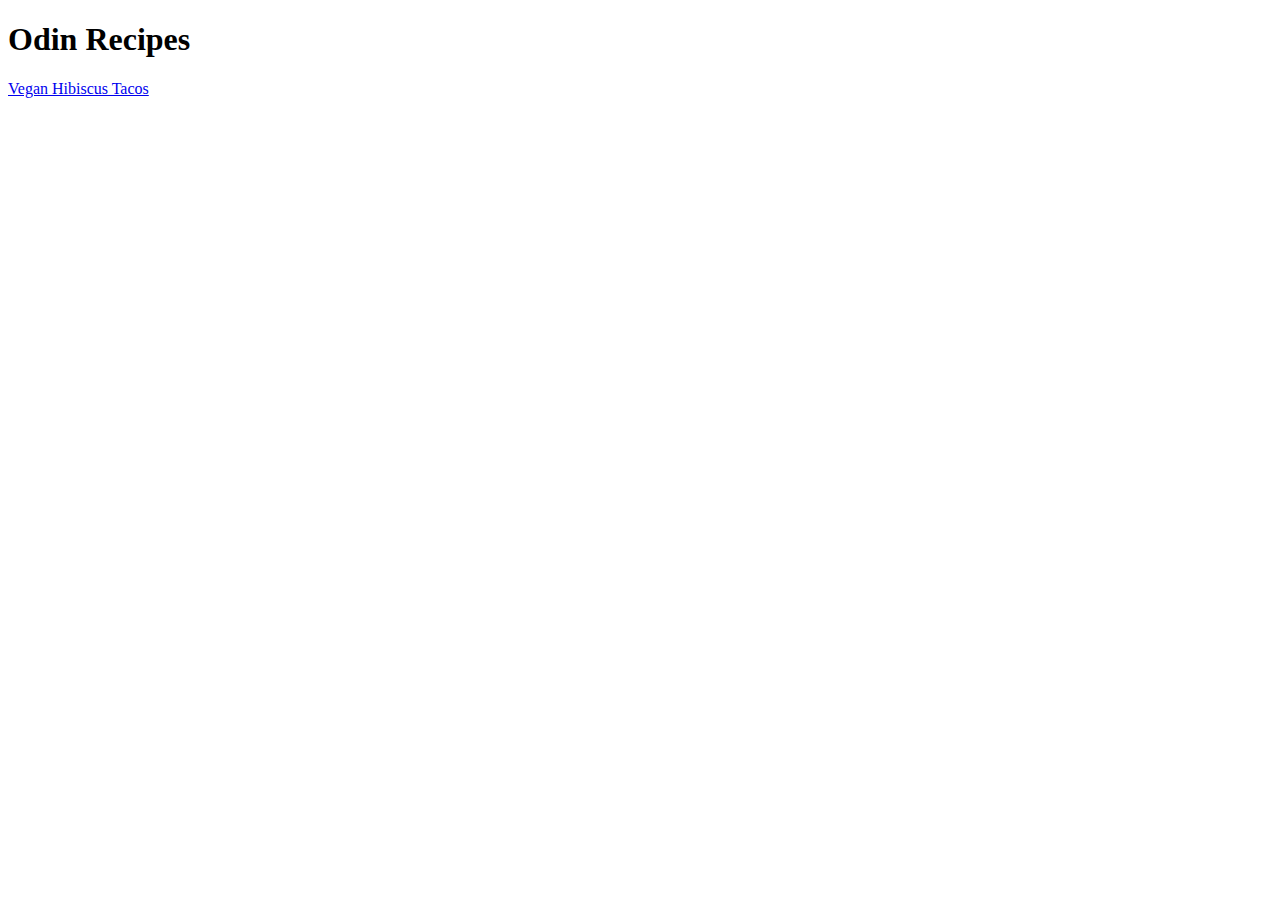
==== index.html @ 6f4f3e96 "Create and link main index and first recipe pages" ====
<!DOCTYPE html>
<html lang="en">
    
    <head>
        <meta charset="utf-8">
        <title>TOP Recipes </title>
    </head>

    <body>
        <h1>Odin Recipes</h1>
        <a href="./recipes/vegantacos.html">Vegan Hibiscus Tacos</a>
    </body>
</html>
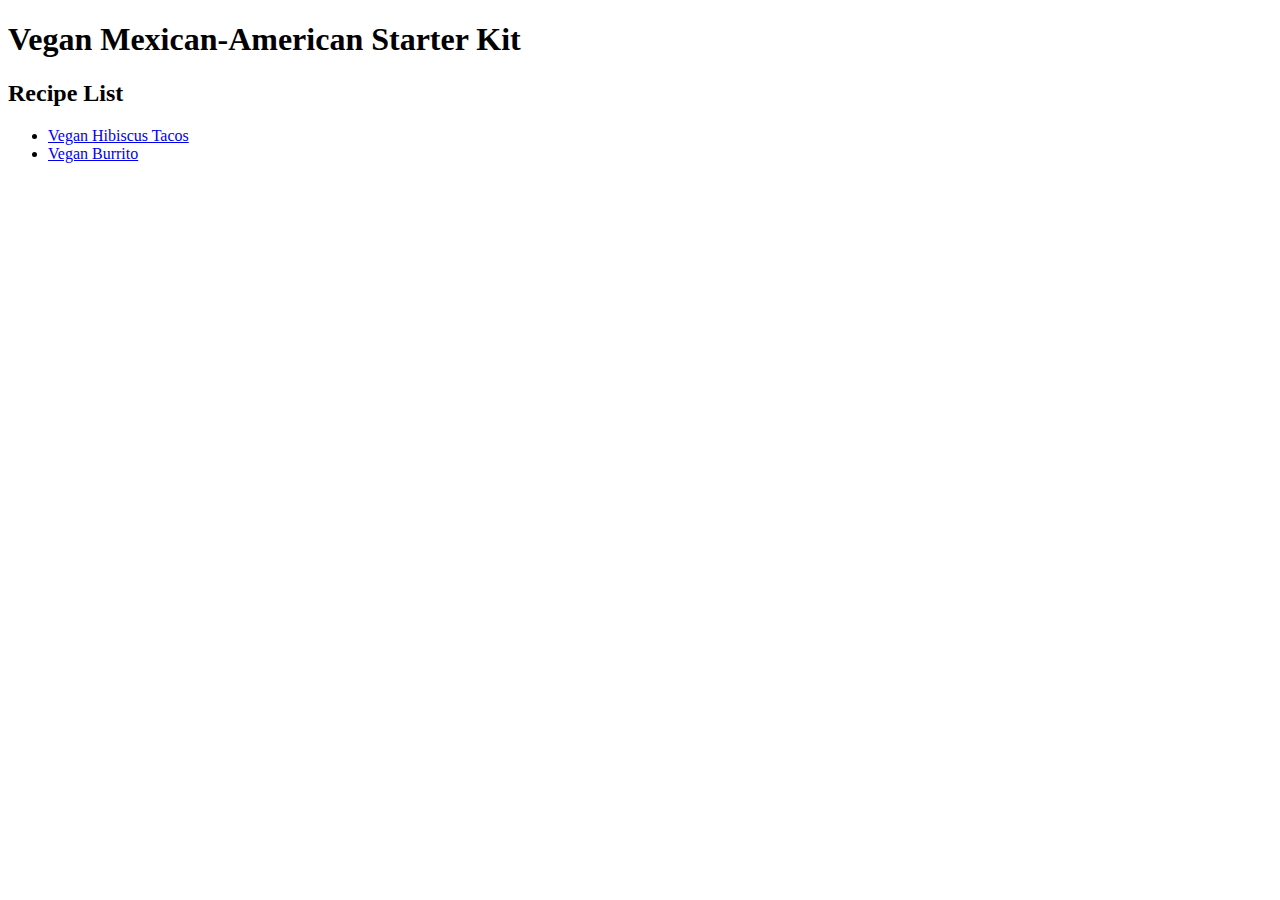
==== commit c4d2da7b: "Build second recipe page and edit index and taco recipe pages" ====
--- a/index.html
+++ b/index.html
@@ -7,7 +7,11 @@
     </head>
 
     <body>
-        <h1>Odin Recipes</h1>
-        <a href="./recipes/vegantacos.html">Vegan Hibiscus Tacos</a>
+        <h1>Vegan Mexican-American Starter Kit</h1>
+        <h2>Recipe List</h2>
+            <ul>
+                <li><a href="./recipes/vegantacos.html">Vegan Hibiscus Tacos</a></li>
+                <li><a href="./recipes/veganburritos.html">Vegan Burrito</a></li>
+            </ul>
     </body>
 </html>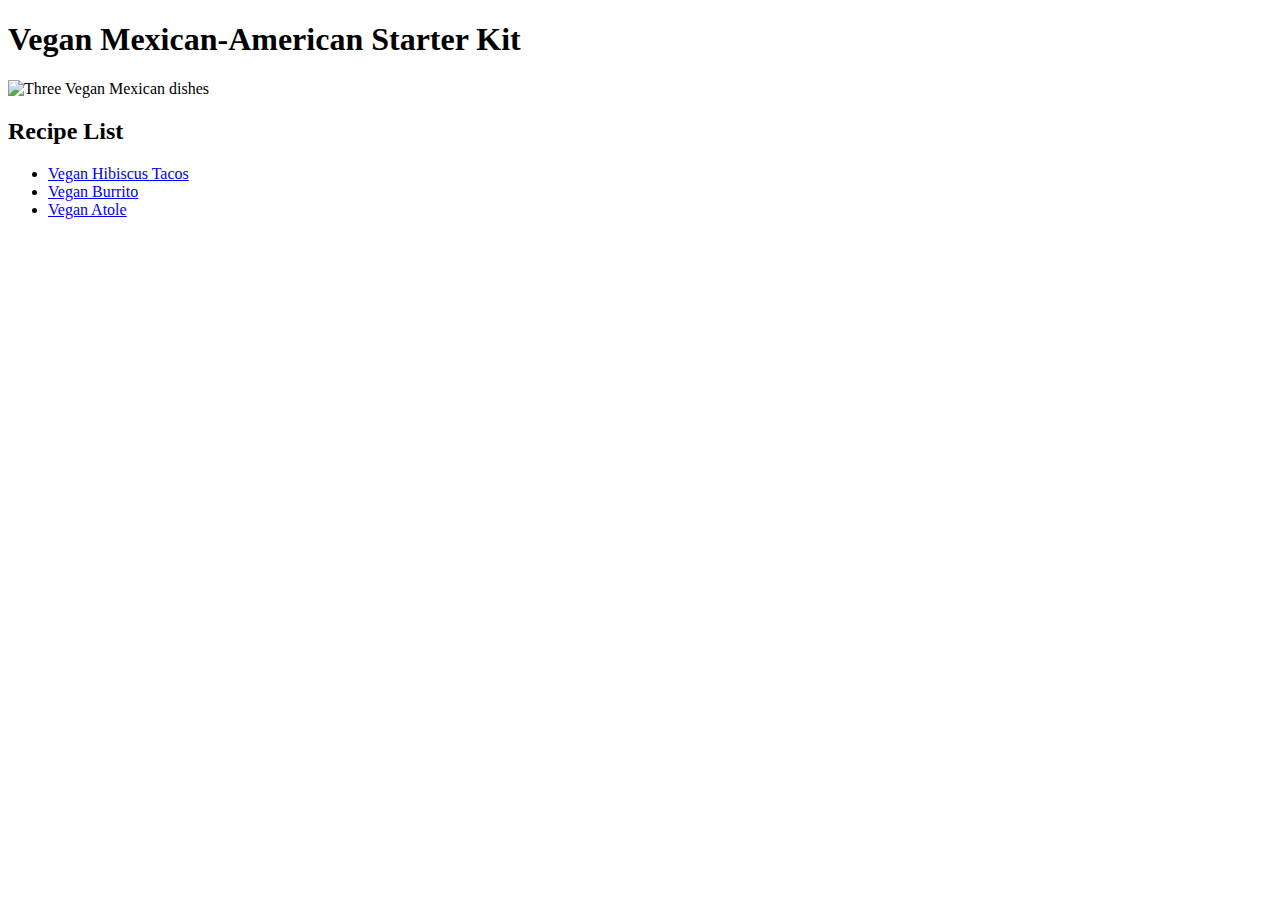
==== commit 20193b62: "Build final recipe page and modify index page" ====
--- a/index.html
+++ b/index.html
@@ -8,10 +8,13 @@
 
     <body>
         <h1>Vegan Mexican-American Starter Kit</h1>
+        <img src="https://ca-times.brightspotcdn.com/dims4/default/be664d2/2147483647/strip/true/crop/3000x2000+0+0/resize/840x560!/format/webp/quality/90/?url=https%3A%2F%2Fcalifornia-times-brightspot.s3.amazonaws.com%2F07%2Fe5%2F815bf9b44b7e81a060c5191f8cab%2Fla-fo-mexican-vegan-los-angeles-escarcega-lede.jpg"
+        alt="Three Vegan Mexican dishes">
         <h2>Recipe List</h2>
             <ul>
                 <li><a href="./recipes/vegantacos.html">Vegan Hibiscus Tacos</a></li>
                 <li><a href="./recipes/veganburritos.html">Vegan Burrito</a></li>
+                <li><a href="./recipes/vegandrink.html">Vegan Atole</a></li>
             </ul>
     </body>
 </html>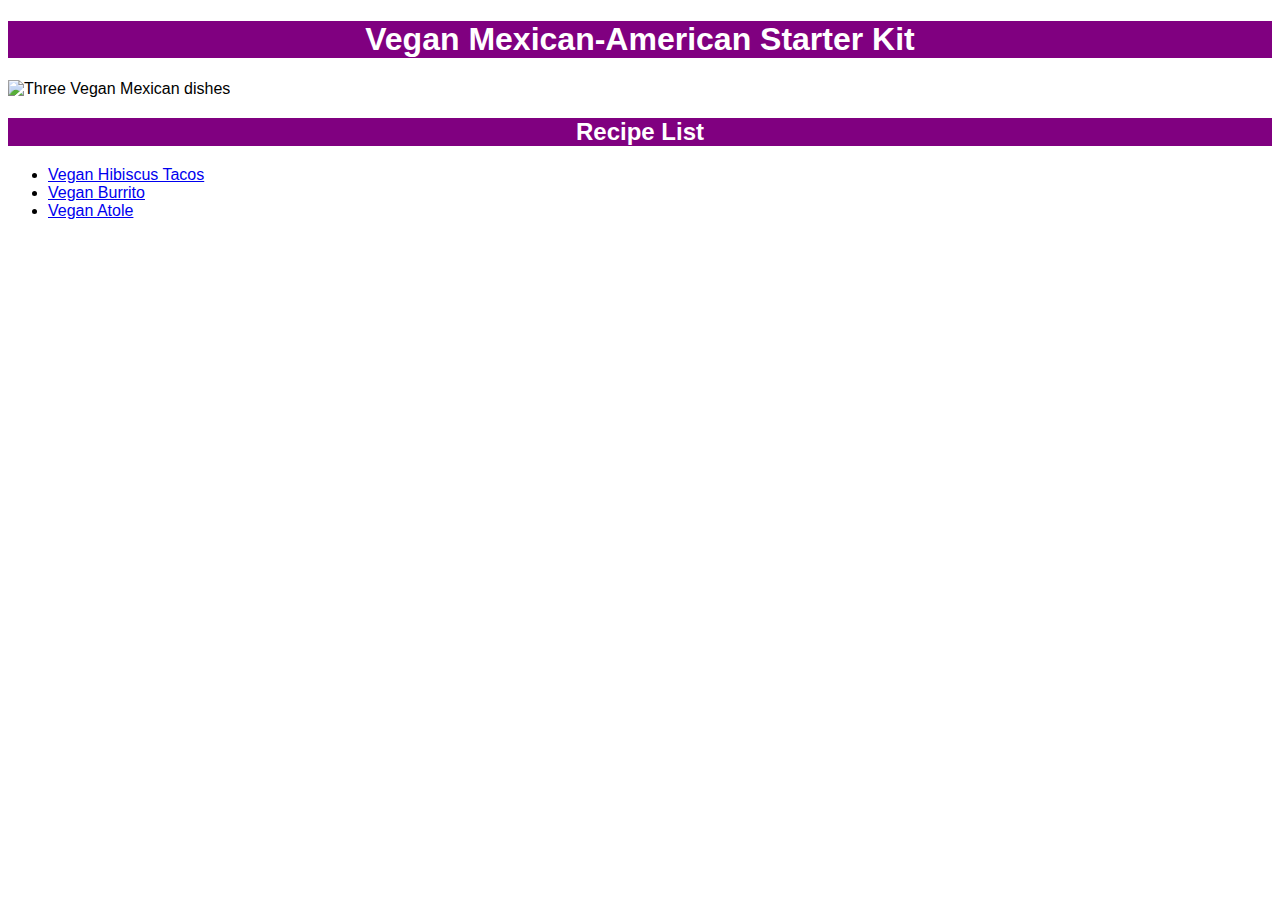
==== commit b259c84a: "Add css stylesheet and edit home link on recipes" ====
--- a/index.html
+++ b/index.html
@@ -4,14 +4,15 @@
     <head>
         <meta charset="utf-8">
         <title>TOP Recipes </title>
+        <link rel="stylesheet" href="style.css">
     </head>
 
     <body>
-        <h1>Vegan Mexican-American Starter Kit</h1>
+        <h1 class="heading">Vegan Mexican-American Starter Kit</h1>
         <img src="https://ca-times.brightspotcdn.com/dims4/default/be664d2/2147483647/strip/true/crop/3000x2000+0+0/resize/840x560!/format/webp/quality/90/?url=https%3A%2F%2Fcalifornia-times-brightspot.s3.amazonaws.com%2F07%2Fe5%2F815bf9b44b7e81a060c5191f8cab%2Fla-fo-mexican-vegan-los-angeles-escarcega-lede.jpg"
         alt="Three Vegan Mexican dishes">
-        <h2>Recipe List</h2>
-            <ul>
+        <h2 class="heading list-title">Recipe List</h2>
+            <ul class="list">
                 <li><a href="./recipes/vegantacos.html">Vegan Hibiscus Tacos</a></li>
                 <li><a href="./recipes/veganburritos.html">Vegan Burrito</a></li>
                 <li><a href="./recipes/vegandrink.html">Vegan Atole</a></li>
--- a/style.css
+++ b/style.css
@@ -0,0 +1,15 @@
+.heading,
+.description {
+    text-align: center;
+}
+.heading {
+    background-color: purple;
+    color: white;
+}
+* {
+    font-family: Arial, Helvetica, sans-serif;
+}
+.food {
+    height: auto;
+    width: 600px;
+}